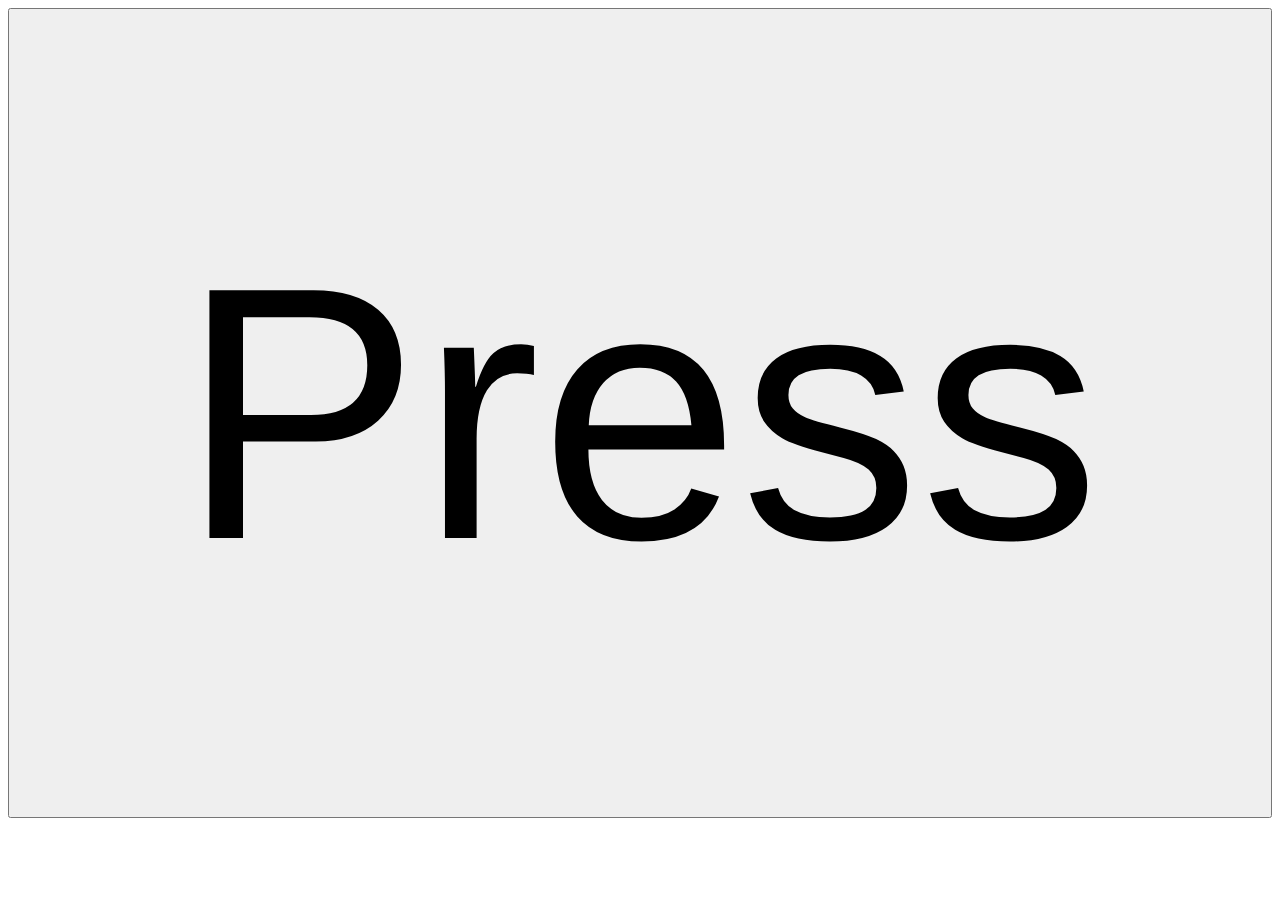
==== a.html @ d3a733b2 "Add files via upload" ====
<!DOCTYPE html>
<html lang="en">

<head>
    <meta charset="UTF-8">
    <meta name="viewport" content="width=device-width, initial-scale=1.0">
    <meta http-equiv="X-UA-Compatible" content="ie=edge">
    <title>set</title>
</head>

<body>
    <button id="but"style="width:100%;height:90vh;font-size:40vh;">Press</button>
 <script>
     function getRandomInt(min, max) {
                return Math.floor(Math.random() * (max - min)) + min;
            }
     but.onclick=function(){
         col=setInterval(chan,100);
         function chan(){
        var r=getRandomInt(0,255);
        var g=getRandomInt(0,255);
        var b=getRandomInt(0,255);

        but.style.color="rgb("+r+","+g+","+b+")"}
     }

</script>

</body>

</html>
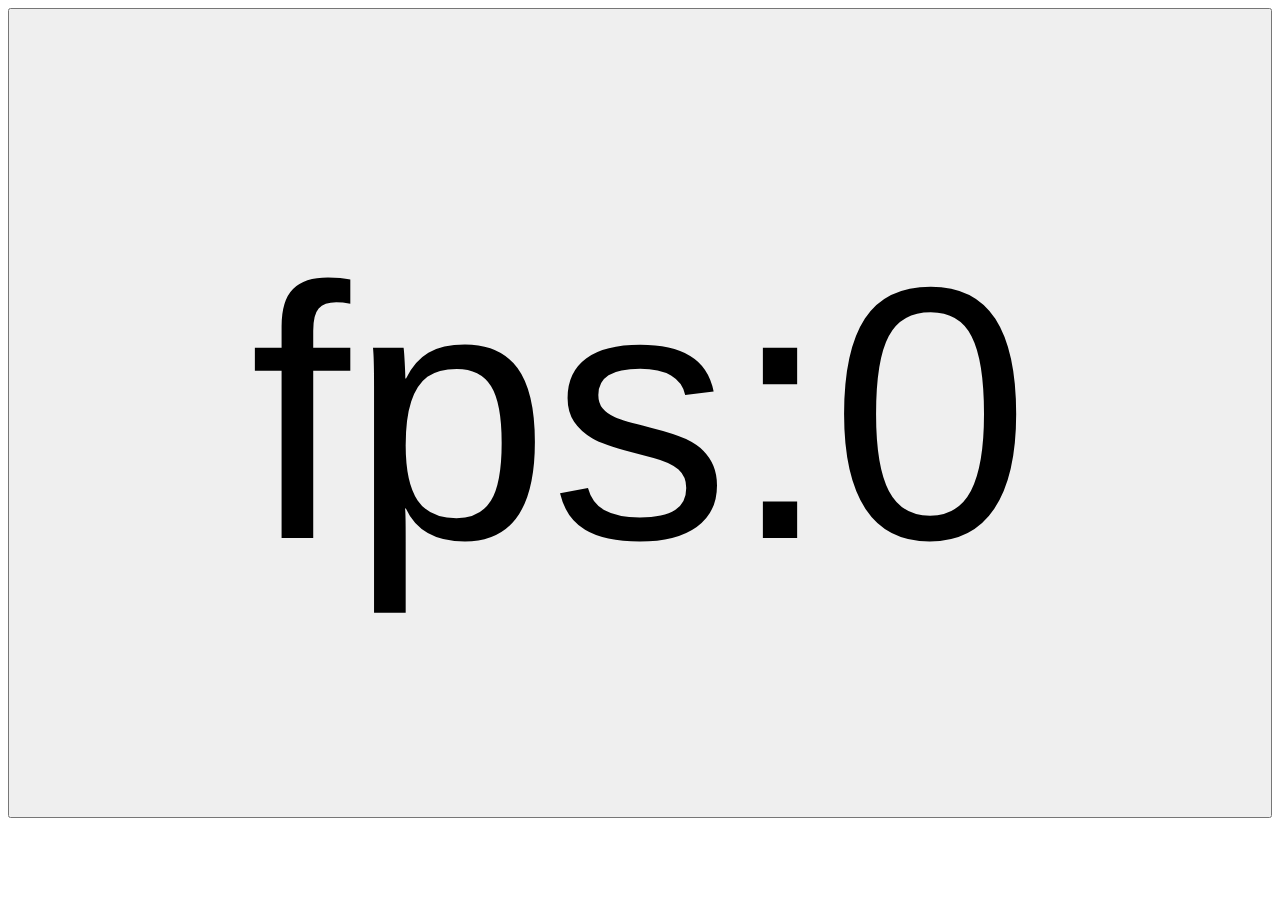
==== commit 61cd89e8: "Update a.html" ====
--- a/a.html
+++ b/a.html
@@ -9,13 +9,16 @@
 </head>
 
 <body>
-    <button id="but"style="width:100%;height:90vh;font-size:40vh;">Press</button>
+    <button id="but"style="width:100%;height:90vh;font-size:40vh;">fps:0</button>
  <script>
+     var fp=0;
      function getRandomInt(min, max) {
                 return Math.floor(Math.random() * (max - min)) + min;
             }
      but.onclick=function(){
          col=setInterval(chan,100);
+         fp+=10;
+         but.innerHTML="fps:"+fp;
          function chan(){
         var r=getRandomInt(0,255);
         var g=getRandomInt(0,255);
@@ -28,4 +31,4 @@
 
 </body>
 
-</html>+</html>
